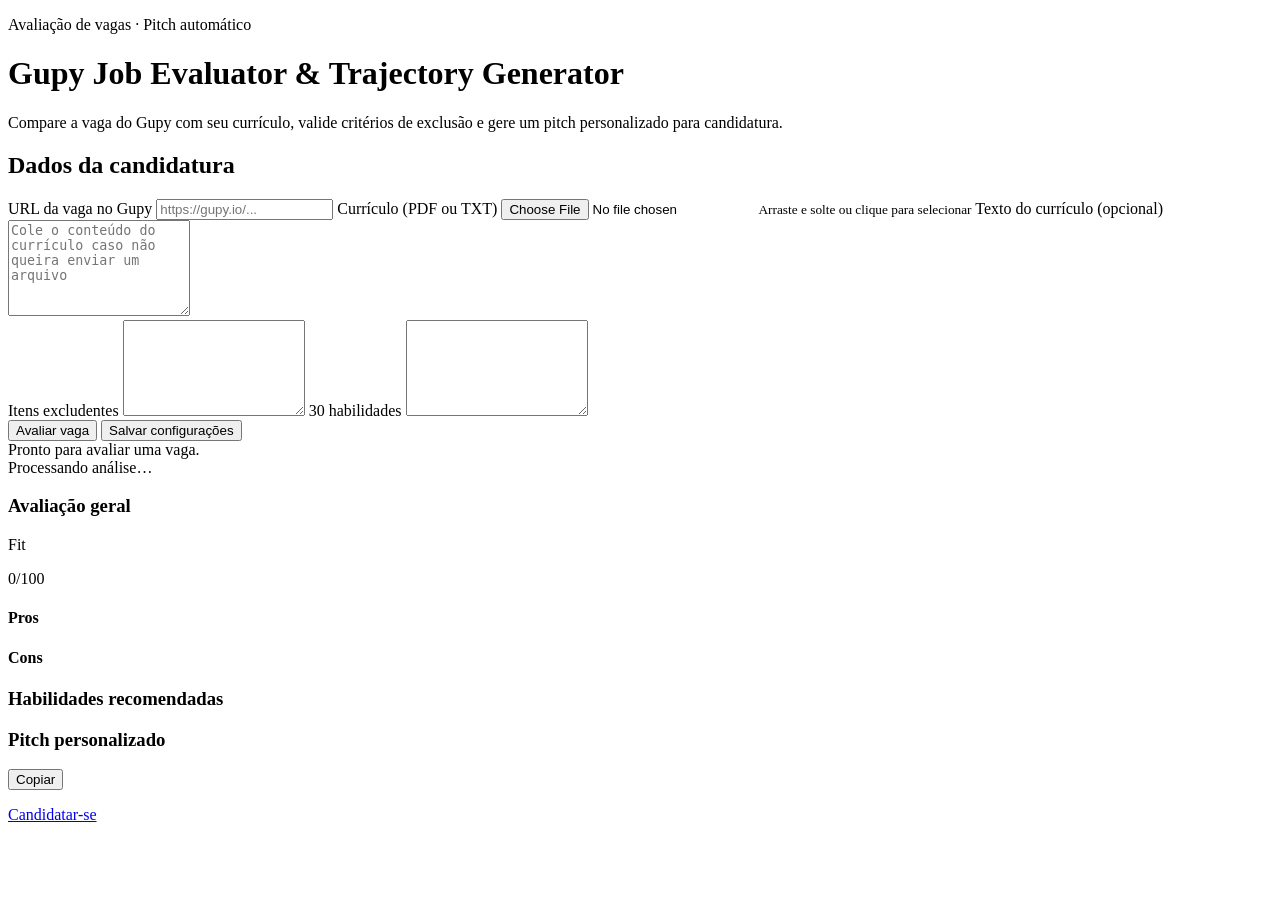
==== frontend/index.html @ bfa8776a "Start project" ====
<!DOCTYPE html>
<html lang="pt-BR">
  <head>
    <meta charset="UTF-8" />
    <meta name="viewport" content="width=device-width, initial-scale=1.0" />
    <title>Gupy Job Evaluator</title>
    <link rel="stylesheet" href="/static/style.css" />
  </head>
  <body>
    <div class="app-shell">
      <header class="hero">
        <div>
          <p class="eyebrow">Avaliação de vagas · Pitch automático</p>
          <h1>Gupy Job Evaluator &amp; Trajectory Generator</h1>
          <p class="hero-copy">
            Compare a vaga do Gupy com seu currículo, valide critérios de exclusão e gere um pitch personalizado para candidatura.
          </p>
        </div>
      </header>

      <main class="dashboard-grid">
        <section class="panel form-panel">
          <h2>Dados da candidatura</h2>
          <form id="evaluate-form" class="stack">
            <label class="field">
              <span>URL da vaga no Gupy</span>
              <input id="url-input" name="url" type="url" placeholder="https://gupy.io/..." required />
            </label>

            <label class="field upload-card" id="upload-card">
              <span>Currículo (PDF ou TXT)</span>
              <input id="resume-input" name="resume" type="file" accept=".pdf,.txt" />
              <small>Arraste e solte ou clique para selecionar</small>
            </label>

            <label class="field">
              <span>Texto do currículo (opcional)</span>
              <textarea id="resume-text" name="resume_text" rows="6" placeholder="Cole o conteúdo do currículo caso não queira enviar um arquivo"></textarea>
            </label>

            <div class="grid-2">
              <label class="field">
                <span>Itens excludentes</span>
                <textarea id="exclusions-input" name="exclusions" rows="6"></textarea>
              </label>
              <label class="field">
                <span>30 habilidades</span>
                <textarea id="skills-input" name="skills" rows="6"></textarea>
              </label>
            </div>

            <div class="actions">
              <button type="submit" class="primary">Avaliar vaga</button>
              <button type="button" id="save-settings" class="secondary">Salvar configurações</button>
            </div>
          </form>
        </section>

        <section class="panel results-panel">
          <div id="status-message" class="status" role="alert">Pronto para avaliar uma vaga.</div>
          <div id="loading" class="loading hidden" aria-hidden="true">
            <div class="spinner"></div>
            <span>Processando análise…</span>
          </div>

          <div id="results" class="results hidden">
            <div class="result-card main-card">
              <div class="result-header">
                <h3>Avaliação geral</h3>
                <span id="decision-badge" class="badge">Fit</span>
              </div>
              <p class="score"><span id="fit-score">0</span>/100</p>
              <div class="pros-cons-grid">
                <div>
                  <h4>Pros</h4>
                  <ul id="pros-list"></ul>
                </div>
                <div>
                  <h4>Cons</h4>
                  <ul id="cons-list"></ul>
                </div>
              </div>
            </div>

            <div class="result-card">
              <div class="result-header">
                <h3>Habilidades recomendadas</h3>
              </div>
              <div id="skills-tags" class="tags"></div>
            </div>

            <div class="result-card">
              <div class="result-header">
                <h3>Pitch personalizado</h3>
                <button id="copy-pitch" class="secondary small">Copiar</button>
              </div>
              <p id="pitch-text" class="pitch-text"></p>
              <div class="meta-row">
                <span id="pitch-stats"></span>
                <a id="apply-link" class="apply-link" href="#" target="_blank" rel="noreferrer">Candidatar-se</a>
              </div>
            </div>
          </div>
        </section>
      </main>
    </div>

    <script src="/static/app.js"></script>
  </body>
</html>
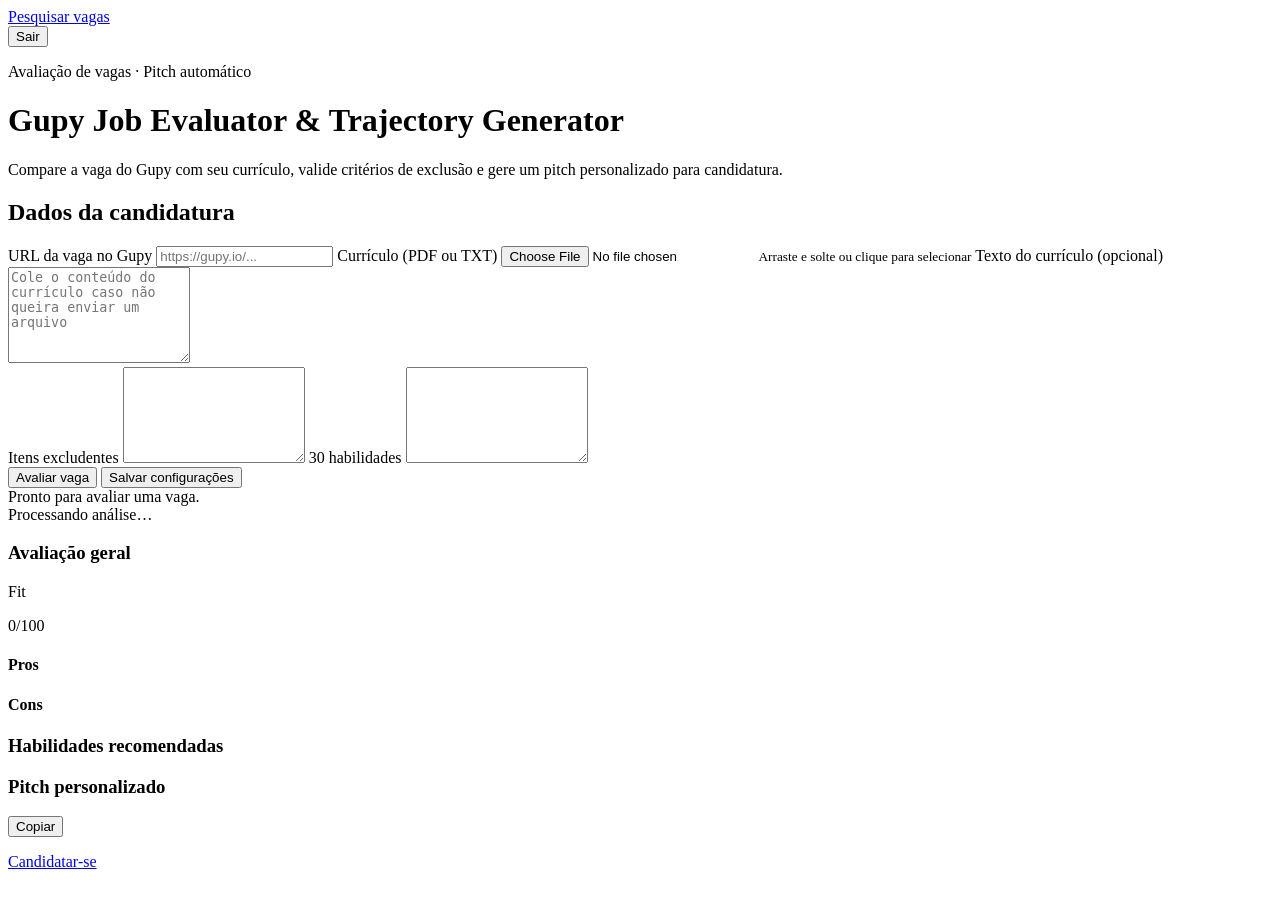
==== commit af83072c: "Add authentiator and control for user" ====
--- a/frontend/index.html
+++ b/frontend/index.html
@@ -5,9 +5,18 @@
     <meta name="viewport" content="width=device-width, initial-scale=1.0" />
     <title>Gupy Job Evaluator</title>
     <link rel="stylesheet" href="/static/style.css" />
+    <script src="/static/auth.js" defer></script>
+    <script src="/static/app.js" defer></script>
   </head>
   <body>
     <div class="app-shell">
+      <div class="topbar">
+        <a class="ghost-link" href="/search">Pesquisar vagas</a>
+        <div class="auth-chip">
+          <span id="auth-email"></span>
+          <button id="logout-button" class="secondary small" type="button">Sair</button>
+        </div>
+      </div>
       <header class="hero">
         <div>
           <p class="eyebrow">Avaliação de vagas · Pitch automático</p>
@@ -104,7 +113,5 @@
         </section>
       </main>
     </div>
-
-    <script src="/static/app.js"></script>
   </body>
 </html>
